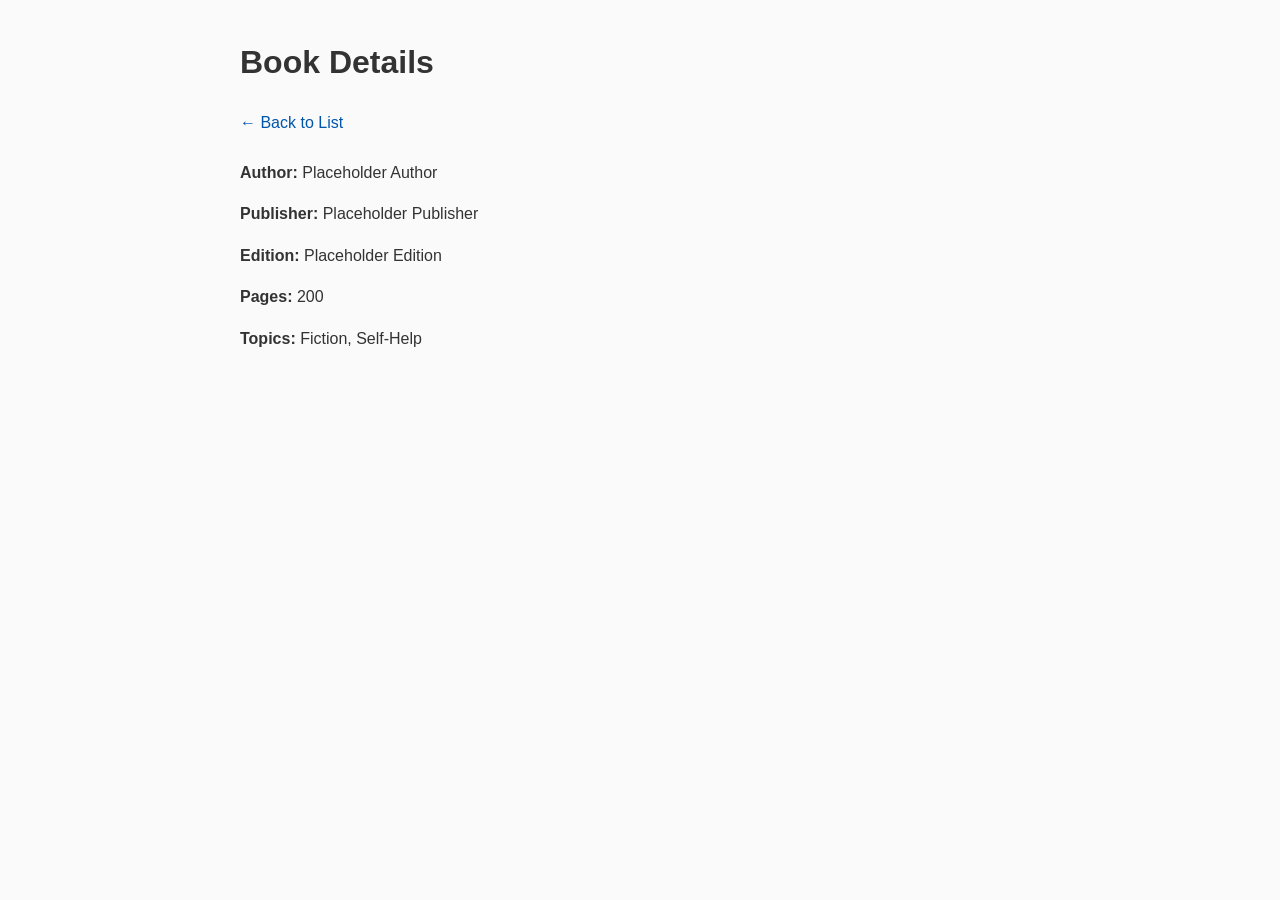
==== item.html @ a4373d6f "CRUD" ====
<!DOCTYPE html>
<html lang="en">
<head>
  <meta charset="UTF-8"/>
  <meta name="viewport" content="width=device-width, initial-scale=1.0"/>
  <title>Book Details</title>
  <link rel="stylesheet" href="style.css"/>
</head>
<body>
  <header>
    <h1>Book Details</h1>
    <nav><a href="index.html">← Back to List</a></nav>
  </header>

  <main>
    <article id="book-detail">
      <h2 id="title"></h2>
      <p><strong>Author:</strong> Placeholder Author</p>
      <p><strong>Publisher:</strong> Placeholder Publisher</p>
      <p><strong>Edition:</strong> Placeholder Edition</p>
      <p><strong>Pages:</strong> 200</p>
      <p><strong>Topics:</strong> Fiction, Self-Help</p>
      <p id="body"></p>
    </article>
  </main>

  <script src="script.js"></script>
  <script>document.addEventListener('DOMContentLoaded', loadItemPage);</script>
  
</body>
</html>
---- style.css ----
body {
    font-family: Arial, sans-serif;
    line-height: 1.6;
    max-width: 800px;
    margin: auto;
    padding: 1rem;
    background: #fafafa;
    color: #333;
  }
  
  header, nav, main, section, article {
    margin-bottom: 1.5rem;
  }
  
  nav a {
    text-decoration: none;
    color: #0055aa;
  }
  
  form {
    display: grid;
    gap: 0.8rem;
  }
  
  input, button {
    padding: 0.5rem;
    font-size: 1rem;
  }
  
  button {
    background-color: #0055aa;
    color: white;
    border: none;
    cursor: pointer;
  }
  
  button:hover {
    background-color: #003f88;
  }
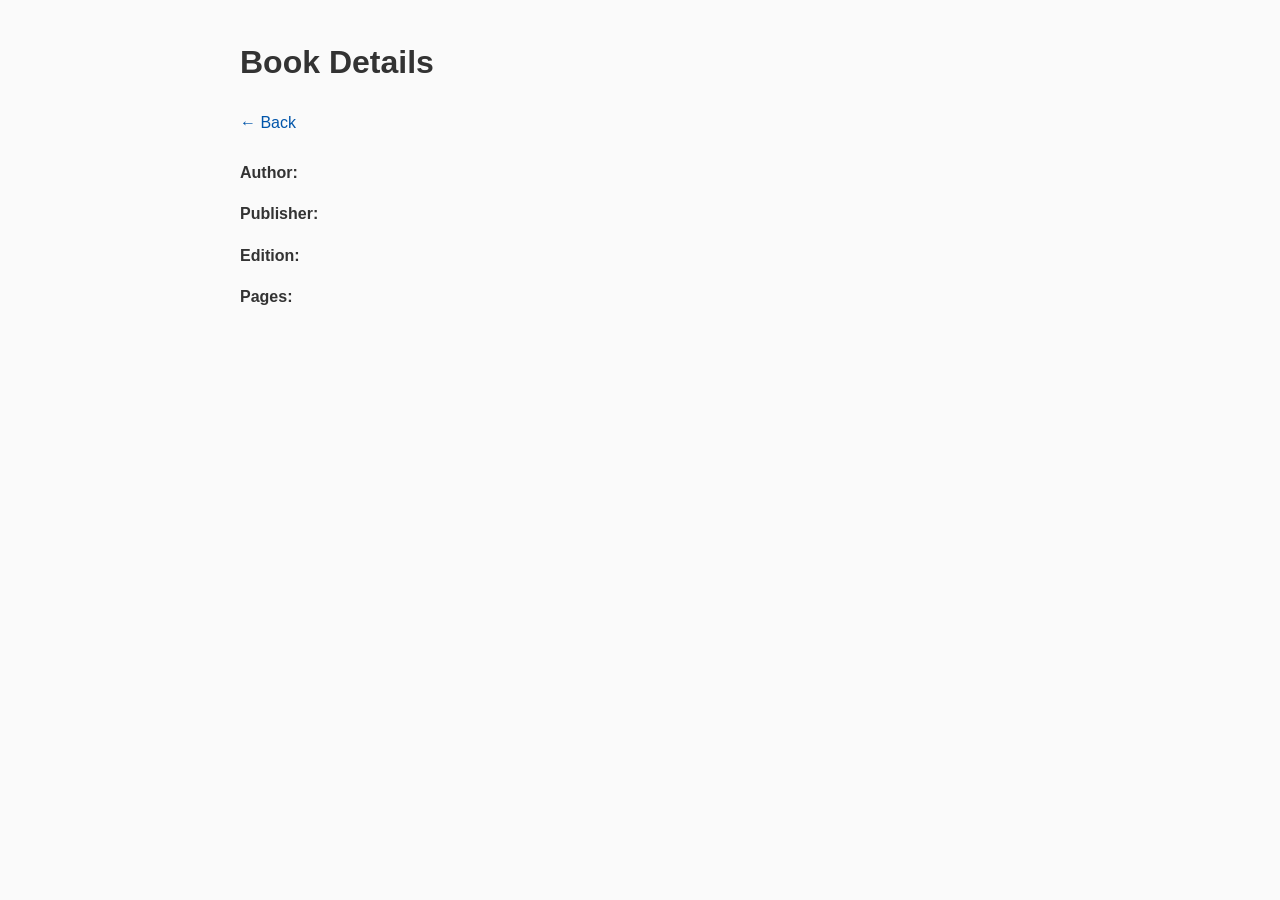
==== commit 0f92d70d: "Added edit and delete" ====
--- a/item.html
+++ b/item.html
@@ -9,23 +9,18 @@
 <body>
   <header>
     <h1>Book Details</h1>
-    <nav><a href="index.html">← Back to List</a></nav>
+    <nav><a href="index.html">← Back</a></nav>
   </header>
 
   <main>
-    <article id="book-detail">
-      <h2 id="title"></h2>
-      <p><strong>Author:</strong> Placeholder Author</p>
-      <p><strong>Publisher:</strong> Placeholder Publisher</p>
-      <p><strong>Edition:</strong> Placeholder Edition</p>
-      <p><strong>Pages:</strong> 200</p>
-      <p><strong>Topics:</strong> Fiction, Self-Help</p>
-      <p id="body"></p>
-    </article>
+    <h2 id="title"></h2>
+    <p><strong>Author:</strong> <span id="author"></span></p>
+    <p><strong>Publisher:</strong> <span id="publisher"></span></p>
+    <p><strong>Edition:</strong> <span id="edition"></span></p>
+    <p><strong>Pages:</strong> <span id="pages"></span></p>
   </main>
 
   <script src="script.js"></script>
   <script>document.addEventListener('DOMContentLoaded', loadItemPage);</script>
-  
 </body>
 </html>
